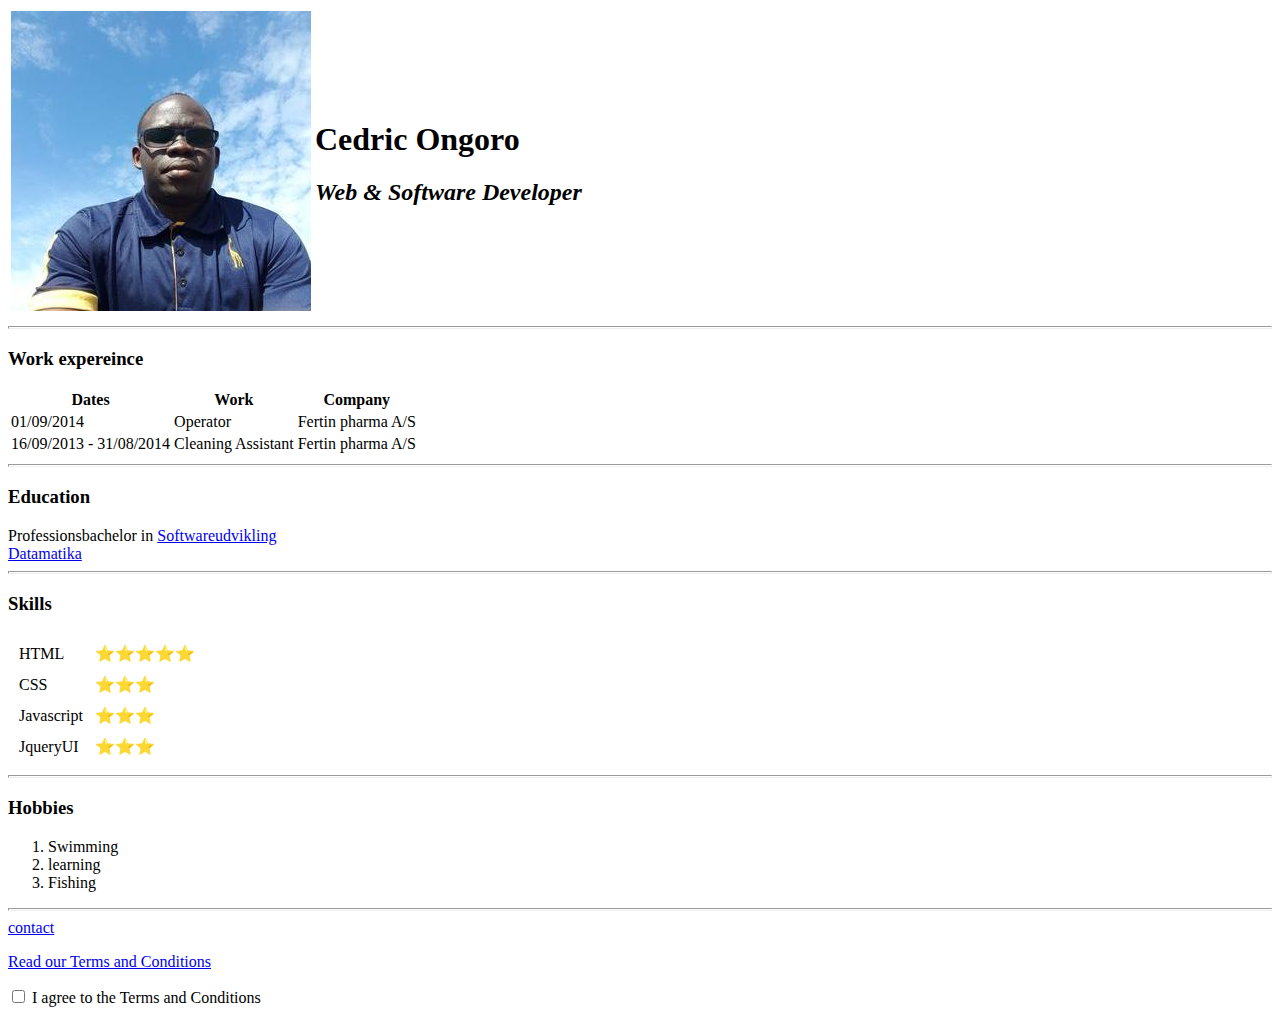
==== index.html @ 1ef392f3 "add initial cv website files" ====
<!DOCTYPE html>
<html lang="en" dir="ltr">

<head>
  <meta charset="utf-8">
  <title>Cedric's personal site</title>
</head>

<body>
  <table>
    <td><img src="cedric.jpg" alt="Cedric profile pic"></td>
    <td>
        <H1>Cedric Ongoro</H1>
        <p>
          <strong>
           <h2> <em>Web & Software Developer</em></h2>
          </strong>
        </p>
    </td>
  </table>
  <hr size="3">
  <h3>Work expereince</h3>
  <table>
    <thead>
      <tr>
        <th>Dates</th>
        <th>Work</th>
        <th>Company</th>
    </tr>
    </thead>
    <tbody>
      <tr>
        <td>01/09/2014</td>
        <td>Operator</td>
        <td>Fertin pharma A/S</td>
      </tr>
      <tr>
          <td>16/09/2013 - 31/08/2014</td>
          <td>Cleaning Assistant</td>
          <td>Fertin pharma A/S</td>
        </tr>
    </tbody>
  </table>
  <hr size="3">
  <h3>Education</h3>
  <dt>Professionsbachelor in <a href="https://www.ucl.dk/uddannelser/videregaaende-uddannelser/softwareudvikling" target="blank">Softwareudvikling</a></dt>
  <dt><a href="https://www.ucl.dk/uddannelser/videregaaende-uddannelser/datamatiker#uddannelsens+opbygning" target="blank">Datamatika</a></dt>
  <dd></dd>
  <hr size="3">
  <h3>Skills</h3>
  <table cellspacing="10">
    <tr>
      <td>HTML</td>
      <td>⭐⭐⭐⭐⭐</td>
    </tr>
    <tr>
      <td>CSS</td>
      <td>⭐⭐⭐</td>
    </tr>
    <tr>
      <td>Javascript</td>
      <td>⭐⭐⭐</td>
    </tr>
    <tr>
      <td>JqueryUI</td>
      <td>⭐⭐⭐</td>
    </tr>
  </table>
  <hr size="3">
  <h3>Hobbies</h3>
  <ol type="1">
    <li> Swimming</li>
    <li>learning</li>
    <li>Fishing</li>
  </ol>
  <hr size="3">
  <a href="" download=""></a>
  <a href="contact.html">contact</a>
  <p>
      <a href="terms-and-conditions.html">Read our Terms and Conditions</a>
    </p>
  <label for="tac">
      <input id="tac" type="checkbox" name="terms-and-conditions">
      I agree to the Terms and Conditions
    </label>
    

</body>

</html>
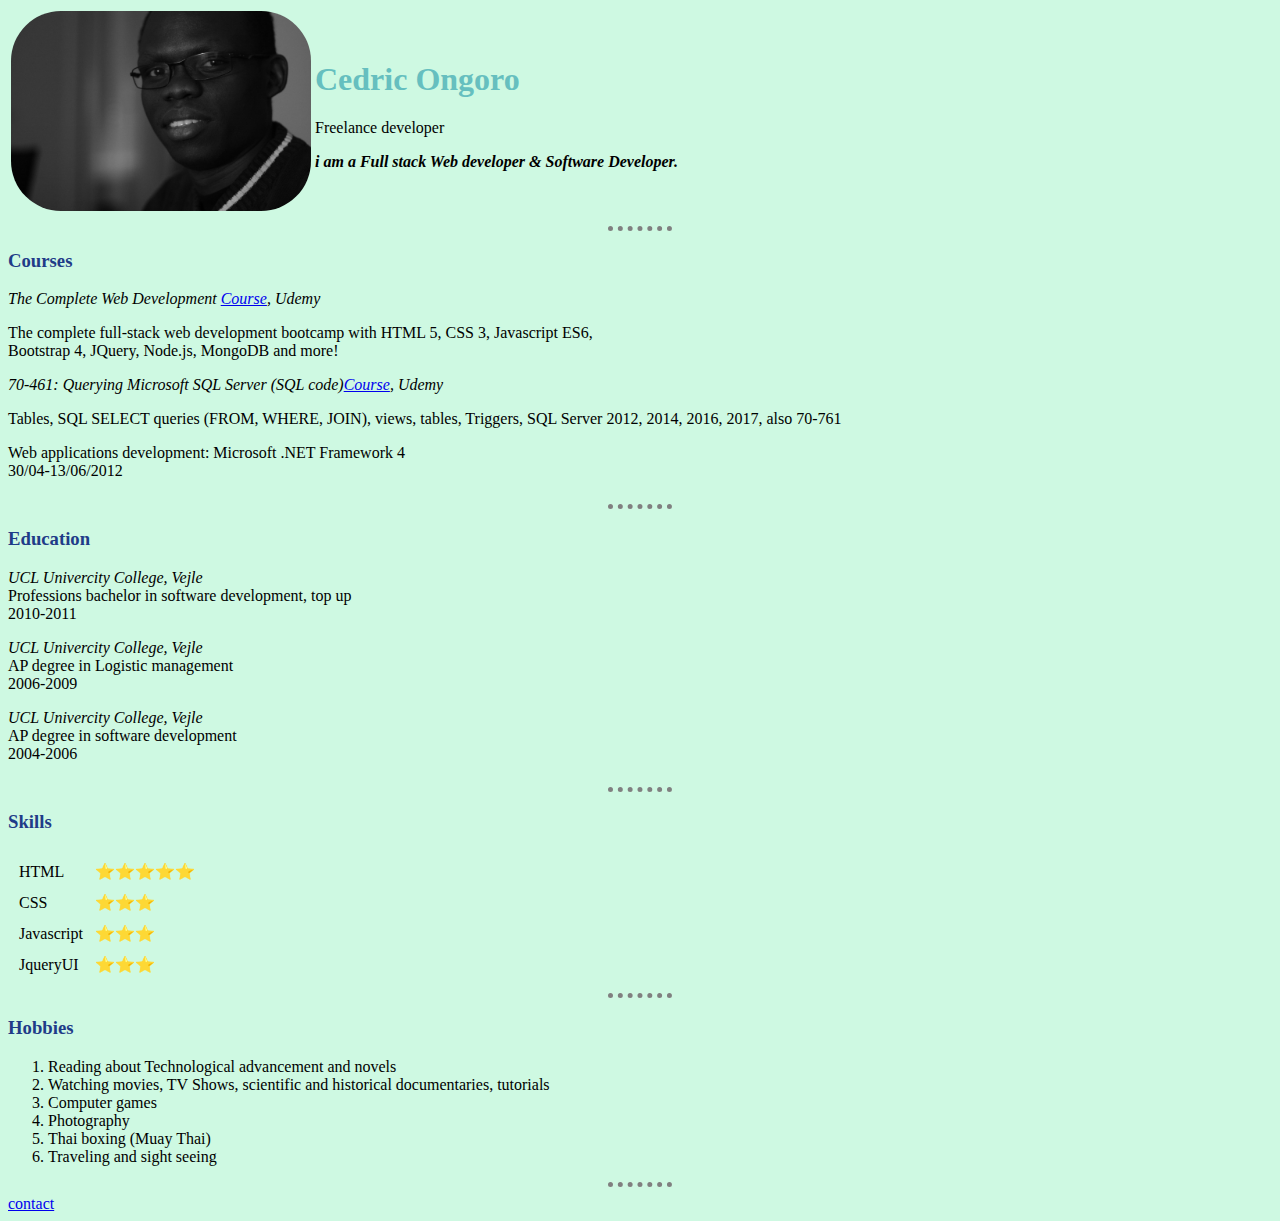
==== commit 79b7864e: "Add files via upload" ====
--- a/index.html
+++ b/index.html
@@ -4,49 +4,70 @@
 <head>
   <meta charset="utf-8">
   <title>Cedric's personal site</title>
+  <link rel="stylesheet" href="css/styles.css">
 </head>
 
-<body>
+<body  >
   <table>
-    <td><img src="cedric.jpg" alt="Cedric profile pic"></td>
+    <td><img class="profile" src="images/DPP_100364.JPG" height="200" alt="Cedricprofile-img"></td>
     <td>
         <H1>Cedric Ongoro</H1>
         <p>
+          Freelance developer 
           <strong>
-           <h2> <em>Web & Software Developer</em></h2>
+           <p> <em> i am a Full stack Web developer & Software Developer.</em></p>
           </strong>
         </p>
     </td>
   </table>
-  <hr size="3">
-  <h3>Work expereince</h3>
+  <hr>
+  <h3>Courses</h3>
   <table>
-    <thead>
-      <tr>
-        <th>Dates</th>
-        <th>Work</th>
-        <th>Company</th>
+    <tr>
+      <p>
+       <p><em> The Complete Web Development <a href="https://www.udemy.com/the-complete-web-development-bootcamp/" target="blank" >Course</a>, Udemy</em> <br></p>
+       <p>The complete full-stack web development bootcamp with HTML 5, CSS 3, Javascript ES6,<br> Bootstrap 4, JQuery, Node.js, MongoDB and more!</p> 
+      </p>
     </tr>
-    </thead>
-    <tbody>
-      <tr>
-        <td>01/09/2014</td>
-        <td>Operator</td>
-        <td>Fertin pharma A/S</td>
+    <tr>
+        <p>
+         <p><em> 70-461: Querying Microsoft SQL Server (SQL code)<a href="https://www.udemy.com/70-461-session-2-querying-microsoft-sql-server-2012/" target="blank">Course</a>, Udemy</em> <br></p>
+         <p>Tables, SQL SELECT queries (FROM, WHERE, JOIN), views, tables, Triggers, SQL Server 2012, 2014, 2016, 2017, also 70-761</p>  
+        </p>
       </tr>
-      <tr>
-          <td>16/09/2013 - 31/08/2014</td>
-          <td>Cleaning Assistant</td>
-          <td>Fertin pharma A/S</td>
-        </tr>
-    </tbody>
+    <tr>
+      <p>
+          Web applications development: Microsoft .NET Framework 4<br>
+          30/04-13/06/2012
+      </p>
+    </tr>      
   </table>
-  <hr size="3">
+  <hr >
   <h3>Education</h3>
-  <dt>Professionsbachelor in <a href="https://www.ucl.dk/uddannelser/videregaaende-uddannelser/softwareudvikling" target="blank">Softwareudvikling</a></dt>
-  <dt><a href="https://www.ucl.dk/uddannelser/videregaaende-uddannelser/datamatiker#uddannelsens+opbygning" target="blank">Datamatika</a></dt>
-  <dd></dd>
-  <hr size="3">
+  <table>
+    <tr>
+      <p>
+        <em> UCL Univercity College, Vejle</em><br>
+        Professions bachelor in software development, top up <br>
+        2010-2011
+      </p>
+    </tr>
+    <tr>
+      <p>
+        <em>UCL Univercity College, Vejle</em><br>
+        AP degree in Logistic management <br>
+            2006-2009
+      </p>
+    </tr>
+    <tr>
+        <p>
+          <em>UCL Univercity College, Vejle</em><br>
+          AP degree in software development <br>
+              2004-2006
+        </p>
+      </tr>
+  </table>
+  <hr>
   <h3>Skills</h3>
   <table cellspacing="10">
     <tr>
@@ -66,25 +87,18 @@
       <td>⭐⭐⭐</td>
     </tr>
   </table>
-  <hr size="3">
+  <hr>
   <h3>Hobbies</h3>
   <ol type="1">
-    <li> Swimming</li>
-    <li>learning</li>
-    <li>Fishing</li>
+     <li>Reading about Technological advancement and novels</li> 
+     <li>Watching movies, TV Shows, scientific and historical documentaries, tutorials</li>
+     <li>Computer games</li>
+     <li>Photography</li>
+     <li>Thai boxing (Muay Thai)</li>
+     <li>Traveling and sight seeing</li>
   </ol>
-  <hr size="3">
-  <a href="" download=""></a>
+  <hr>
   <a href="contact.html">contact</a>
-  <p>
-      <a href="terms-and-conditions.html">Read our Terms and Conditions</a>
-    </p>
-  <label for="tac">
-      <input id="tac" type="checkbox" name="terms-and-conditions">
-      I agree to the Terms and Conditions
-    </label>
-    
-
 </body>
 
 </html>
--- a/css/styles.css
+++ b/css/styles.css
@@ -0,0 +1,24 @@
+body
+    {
+      background-color: #cef9e2; ;
+    }
+h1
+    {
+        color: #66bfbf;
+    }
+    h3{
+        color: #1f3c88;
+    }
+hr
+    {
+      border-style: none ;
+      border-top-style: dotted;
+      border-color: grey;
+      border-width: 10px;
+      width: 5%;
+      border-top-width: 5px;
+    }
+    /******* class selectors*********/
+    .profile{
+        border-radius: 50px;
+    }